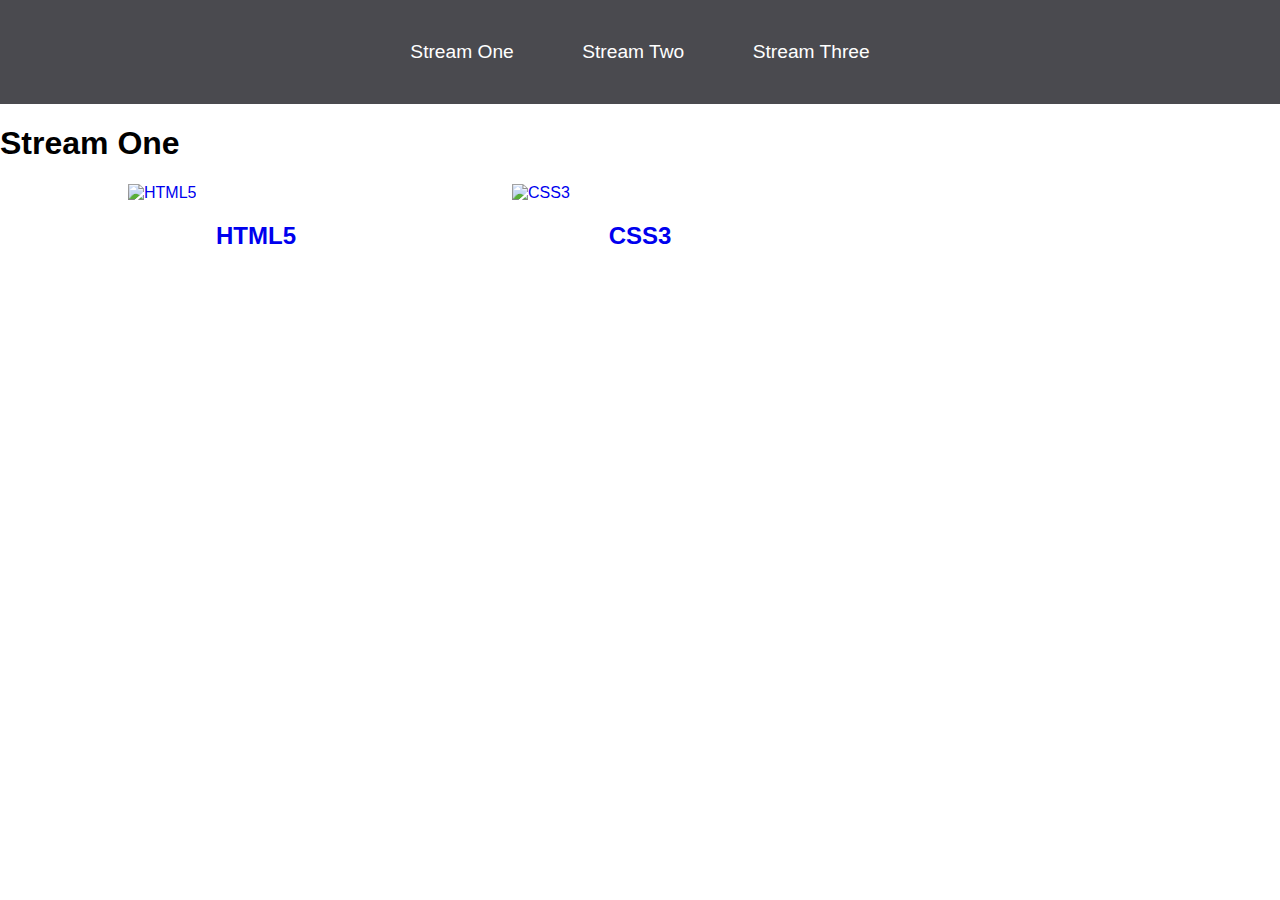
==== index.html @ 9df6abf6 "change stream-one.html to index.html and updated links" ====
<!DOCTYPE html>
<html lang="en">
<head>
    <meta charset="UTF-8">
    <meta http-equiv="X-UA-Compatible" content="IE=edge">
    <meta name="viewport" content="width=device-width, initial-scale=1.0">
    <link href="assets/index.css" rel="stylesheet">
    <title>Hello World</title>
</head>
<body>
    <nav>
        <ul>
            <li><a href="index.html">Stream One</a></li>
            <li><a href="stream-two.html">Stream Two</a></li>
            <li><a href="stream-three.html">Stream Three</a></li>
        </ul>
    </nav>
    <h1>Stream One</h1>
    <div class="card">
        <a href="https://sv.wikipedia.org/wiki/HTML5" target="_blank">
            <img src="https://cdn.pixabay.com/photo/2017/08/05/11/16/logo-2582748_1280.png" alt="HTML5">
            <h2>HTML5</h2>
        </a>
    </div>
    <div class="card">
        <a href="https://sv.wikipedia.org/wiki/Cascading_Style_Sheets" target="_blank">
            <img src="https://upload.wikimedia.org/wikipedia/commons/thumb/d/d5/CSS3_logo_and_wordmark.svg/1200px-CSS3_logo_and_wordmark.svg.png" alt="CSS3">
            <h2>CSS3</h2>
        </a>
    </div>
</body>
</html>
---- assets/index.css ----
body{
    margin: 0;
    padding: 0;
    font-family: 'Oswald', sans-serif;
}


nav ul{
    background: #4a4a4f;
    list-style: none;
    margin: 0;
    padding: 0;
    text-align: center;

}

nav li{
    font-size: 1.2em;
    line-height: 40px;
    height: 40px;
    display: inline-block;
    margin: 2.5%;
}

nav a{
    text-decoration: none;
    color: #fff;
    display: block;
}

nav a:hover{
    background: #fff;
    color:#4a4a4f;
}
.card{
    float: left;
    width: 20%;
    margin-left: 10%;

}
.card a{
    text-align: center;
    text-decoration: none;

}

img{
    height: 180px;
    width:100%
}
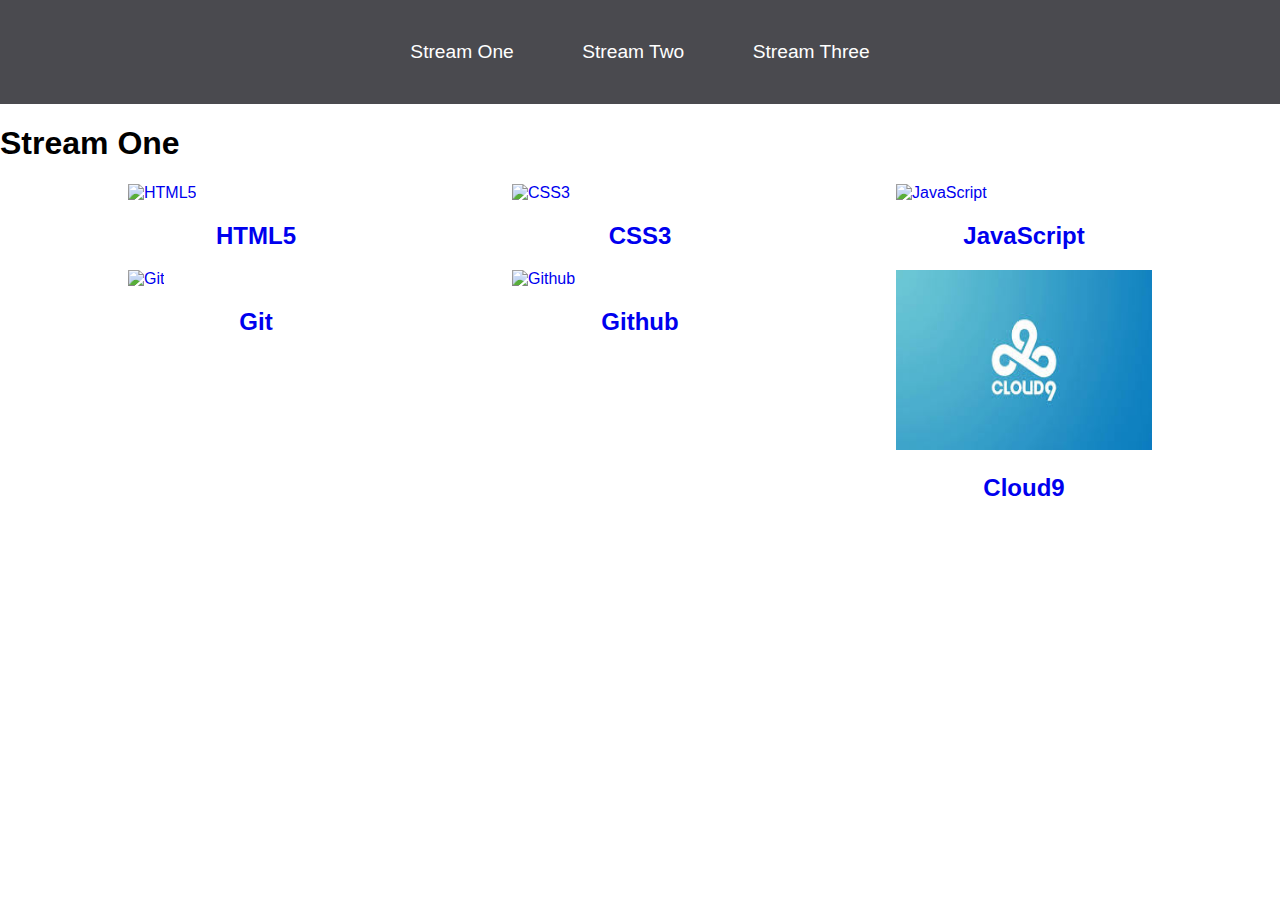
==== commit a7dc3863: "Added links to index.html" ====
--- a/index.html
+++ b/index.html
@@ -28,5 +28,29 @@
             <h2>CSS3</h2>
         </a>
     </div>
+    <div class="card">
+        <a href="https://www.javascript.com/" target="_blank">
+            <img src="https://androidstandard.com/swe/wp-content/uploads/2019/12/Om-JavaScript-Definition-historik-anvandningar-och-styrkor.png" alt="JavaScript">
+            <h2>JavaScript</h2>
+        </a>
+    </div>
+    <div class="card">
+        <a href="https://sv.wikipedia.org/wiki/Git" target="_blank">
+            <img src="https://usercontent.one/wp/www.sahinpasic.com/wp-content/uploads/2017/03/Beginners_guide_setting_up-git.jpeg" alt="Git">
+            <h2>Git</h2>
+        </a>
+    </div>
+    <div class="card">
+        <a href="https://github.com/" target="_blank">
+            <img src="https://play-lh.googleusercontent.com/PCpXdqvUWfCW1mXhH1Y_98yBpgsWxuTSTofy3NGMo9yBTATDyzVkqU580bfSln50bFU" alt="Github">
+            <h2>Github</h2>
+        </a>
+    </div>
+    <div class="card">
+        <a href="https://aws.amazon.com/cloud9/" target="_blank">
+            <img src="[data-uri]" alt="Cloud9">
+            <h2>Cloud9</h2>
+        </a>
+    </div>
 </body>
 </html>